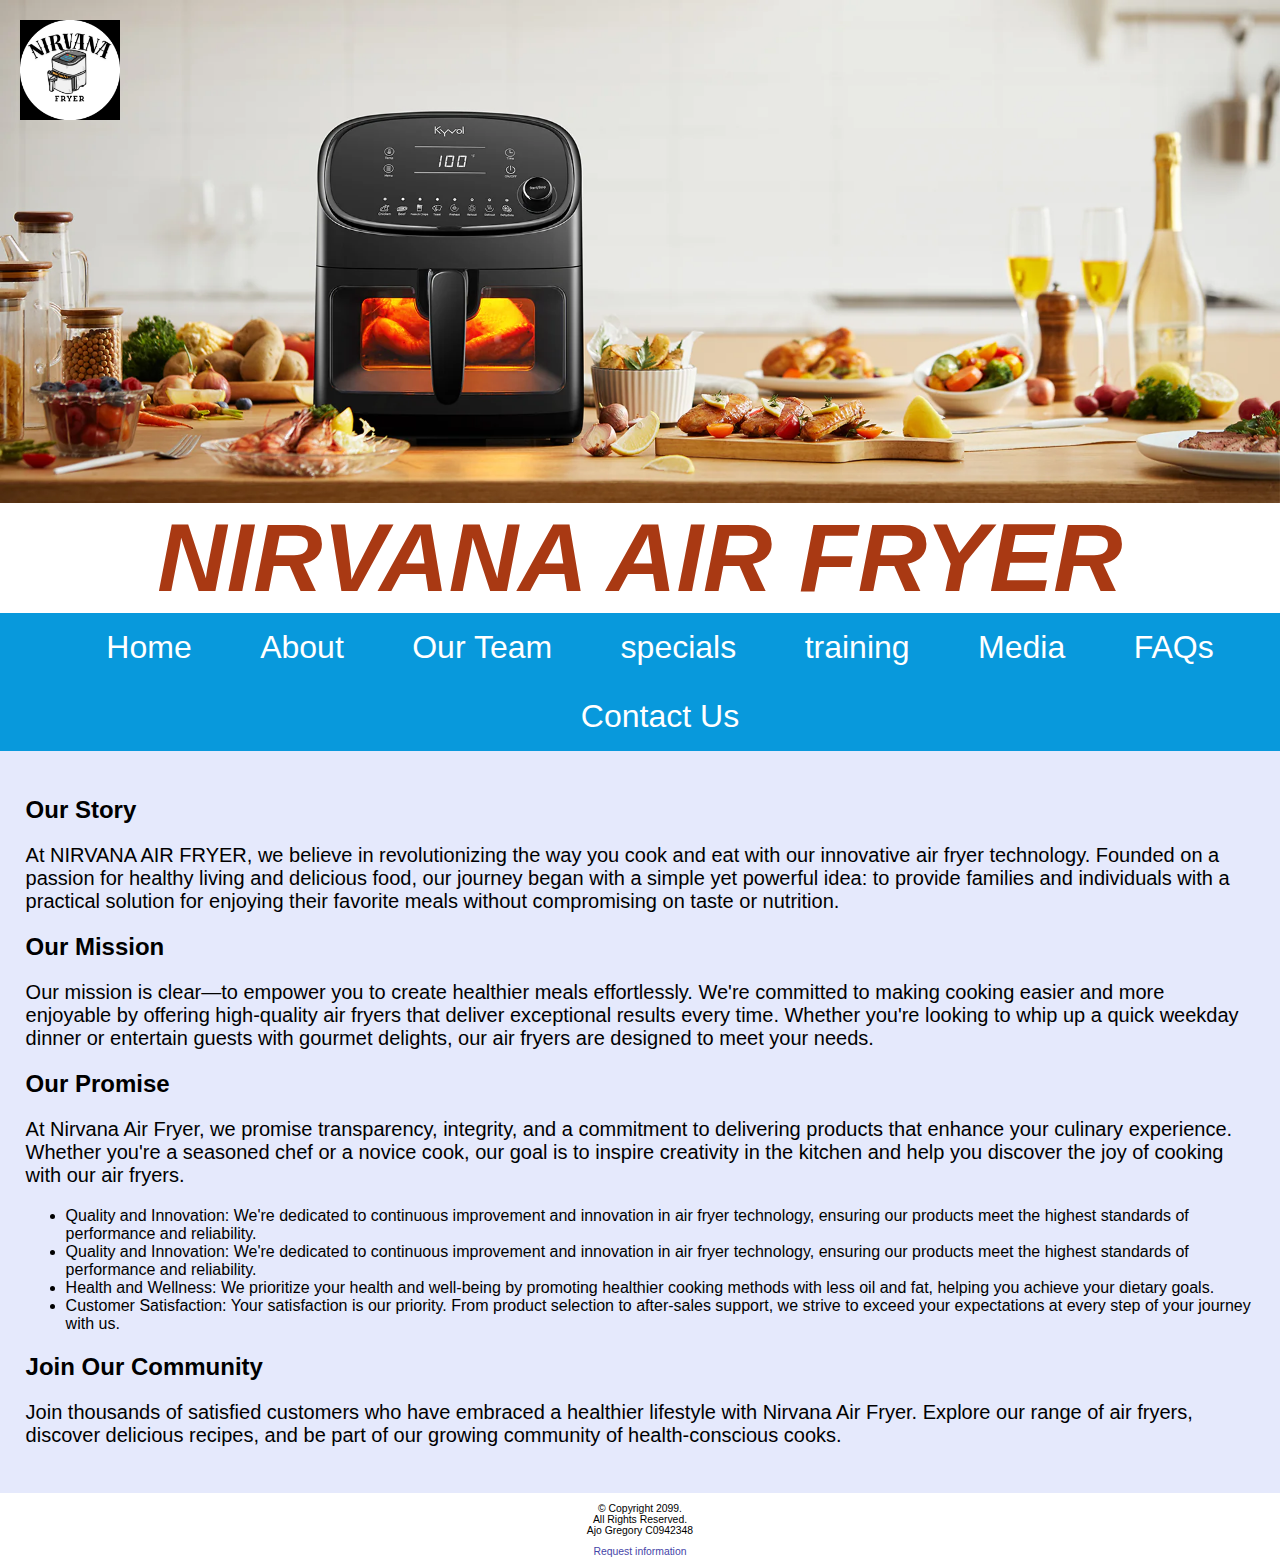
==== about.html @ bcb45659 "Add files via upload" ====
<!DOCTYPE html>
<html lang="en">

<head>
    <meta charset="UTF-8">
    <meta name="viewport" content="width=device-width, initial-scale=1.0">
    <title>About</title>
    <link rel="stylesheet" href="./css/about.css">
    <link rel="preconnect" href="https://fonts.googleapis.com">
    <link rel="preconnect" href="https://fonts.gstatic.com" crossorigin>
    <link href="https://fonts.googleapis.com/css2?family=Francois+One&family=Roboto+Slab:wght@100..900&display=swap"
        rel="stylesheet">
</head>

<body>
    <div>
        <header class="banner">
            <img src="./image/banner.webp" alt="banner image" class="banner-image">
            <img src="./image/Logo.jpg" alt="airfryerlogo" class="logo">
            <h1>NIRVANA AIR FRYER</h1>
        </header>
        <nav>
            <ul>
                <li><a href="index.html">Home</a></li>
                <li><a href="about.html">About</a></li>
                <li><a href="team.html">Our Team</a></li>
                <li><a href="specials.html">specials</a></li>
                <li><a href="training.html">training</a></li>
                <li><a href="media.html">Media</a></li>
                <li><a href="faqs.html">FAQs</a></li>
                <li><a href="contact.html">Contact Us</a></li>
            </ul>
        </nav>

        <main>

            <h2> Our Story</h2>
            <p>At NIRVANA AIR FRYER, we believe in revolutionizing the way you cook and eat with our innovative air
                fryer
                technology. Founded on a passion for healthy living and delicious food, our journey began with a
                simple yet
                powerful idea: to provide families and individuals with a practical solution for enjoying their
                favorite
                meals without compromising on taste or nutrition.</p>
            <h2>Our Mission</h2>
            <p>Our mission is clear—to empower you to create healthier meals effortlessly. We're committed to making
                cooking easier and more enjoyable by offering high-quality air fryers that deliver exceptional
                results every
                time. Whether you're looking to whip up a quick weekday dinner or entertain guests with gourmet
                delights,
                our air fryers are designed to meet your needs.
            </p>
            <h2>Our Promise</h2>
            <p> At Nirvana Air Fryer, we promise transparency, integrity, and a commitment to delivering products
                that
                enhance your culinary experience. Whether you're a seasoned chef or a novice cook, our goal is to
                inspire
                creativity in the kitchen and help you discover the joy of cooking with our air fryers.
            </p>

            <ul>
                <li>Quality and Innovation: We're dedicated to continuous improvement and innovation in air fryer
                    technology,
                    ensuring our products meet the highest standards of performance and reliability.
                </li>
                <li>Quality and Innovation: We're dedicated to continuous improvement and innovation in air fryer
                    technology,
                    ensuring our products meet the highest standards of performance and reliability.
                </li>
                <li> Health and Wellness: We prioritize your health and well-being by promoting healthier cooking
                    methods with
                    less oil and fat, helping you achieve your dietary goals.
                </li>
                <li> Customer Satisfaction: Your satisfaction is our priority. From product selection to after-sales
                    support, we
                    strive to exceed your expectations at every step of your journey with us.</li>
            </ul>

            <h2>Join Our Community</h2>

            <p>Join thousands of satisfied customers who have embraced a healthier lifestyle with Nirvana Air Fryer.
                Explore our range of air fryers, discover delicious recipes, and be part of our growing community of
                health-conscious cooks.</p>
        </main>
        <footer>
            <p>&copy;
                Copyright 2099. <br>All
                Rights Reserved. <br> Ajo Gregory C0942348</p>
            <p><a href="mailto:nirvana@gmail.com">Request information</a></p>
        </footer>
    </div>
</body>

</html>
---- css/about.css ----
/*
Author: Ajo Gregory
Date: 03/06/2024
File Name: styles.css
*/
/* CSS Reset */
body,
header,
nav,
main,
footer,
img,
h1 {
    margin: 0;
    padding: 0;
    border: 0;
}

/* Style rule for images */
img {
    max-width: 100%;
    display: block;
}

/* Style rules for header content */
header {
    text-align: center;
    font-size: 3em;
    color: #a93913;
}

header h1 {
    font-style: italic;
}

/* Apply styles to the banner */
.banner {
    position: relative;
}

/* Style the banner image */
.banner-image {
    width: 100%;
    display: block;
}

/* Style the logo */
.logo {
    position: absolute;
    top: 20px;
    left: 20px;
    width: 100px;
    z-index: 1;
}

/* Style the banner content */
.banner-content {
    position: relative;
    z-index: 2;
    color: #fff;
    padding: 20px;
}

/* Style the banner heading */
.banner-content h1 {
    font-size: 3rem;
    margin-top: 20px;
    margin-bottom: 10px;
}

.banner-content p {
    font-size: 1.2rem;
    margin-top: 10px;
}

/* Style rules for navigation area */
nav {
    background-color: #0899dc;
}

nav ul {
    list-style-type: none;
    margin: 0;
    text-align: center;
}

nav li {
    display: inline-block;
    font-size: 2em;
}

nav li a {
    display: block;
    color: #fff;
    text-align: center;
    padding: 0.5em 1em;
    text-decoration: none;
}

body {
    font-family: 'Roboto', sans-serif;
}

/* Style rules for main content */
main {
    padding: 2%;
    background-color: #e5e9fc;
    overflow: auto;
    font-family: Verdana, Arial, sans-serif;
}

main p {
    font-size: 1.25em;
}

.action {
    font-size: 1.75em;
    color: #373684;
    font-weight: bold;
}

/* image left align then text*/
.imgtxt {
    max-width: 50px;
    margin: 0 auto;
    overflow: hidden;

}

.align-left {
    float: left;
    margin-right: 20px;
}

.text-content {
    overflow: hidden;
}

.text-content p {
    font-size: 1rem;
    line-height: 1.5;
}

/*style to text align below*/

.image-with-text {
    max-width: 800px;
    /* Adjust container width as needed */
    margin: 0 auto;
    /* Center align container */

}

.text-below-image {
    float: left;
    clear: left;
    /* Clear the float to ensure the text appears below the image */
}

.text-below-image p {
    font-size: 1rem;
    /* Example font size for paragraph */
    line-height: 1.5;
    /* Example line height for paragraph */
}

/*styles for special*/


.section {
    background-color: white;
    margin: 20px 0;
    padding: 20px;
    box-shadow: 0 0 10px rgba(0, 0, 0, 0.1);
}

.section img {
    max-width: 100%;
}

.section h2 {
    color: #ff4500;
}

.guarantee {
    font-style: italic;
}

.guarantee b {
    font-weight: bold;
}

.reasons img {
    width: 100px;
    display: block;
    margin: 10px auto;
}


#info {
    clear: left;
    background-color: #c0caf7;
    padding: 1% 2%;
}

#contact {
    text-align: center;
}

#contact a {
    color: #4645a8;
    text-decoration: none;
    font-weight: bold;
}

.map {
    border: 5px solid #373684;
}

/* Style rules for footer content */
footer {
    text-align: center;
    font-size: 0.65em;
    clear: left;
}

footer a {
    color: #4645a8;
    text-decoration: none;
}
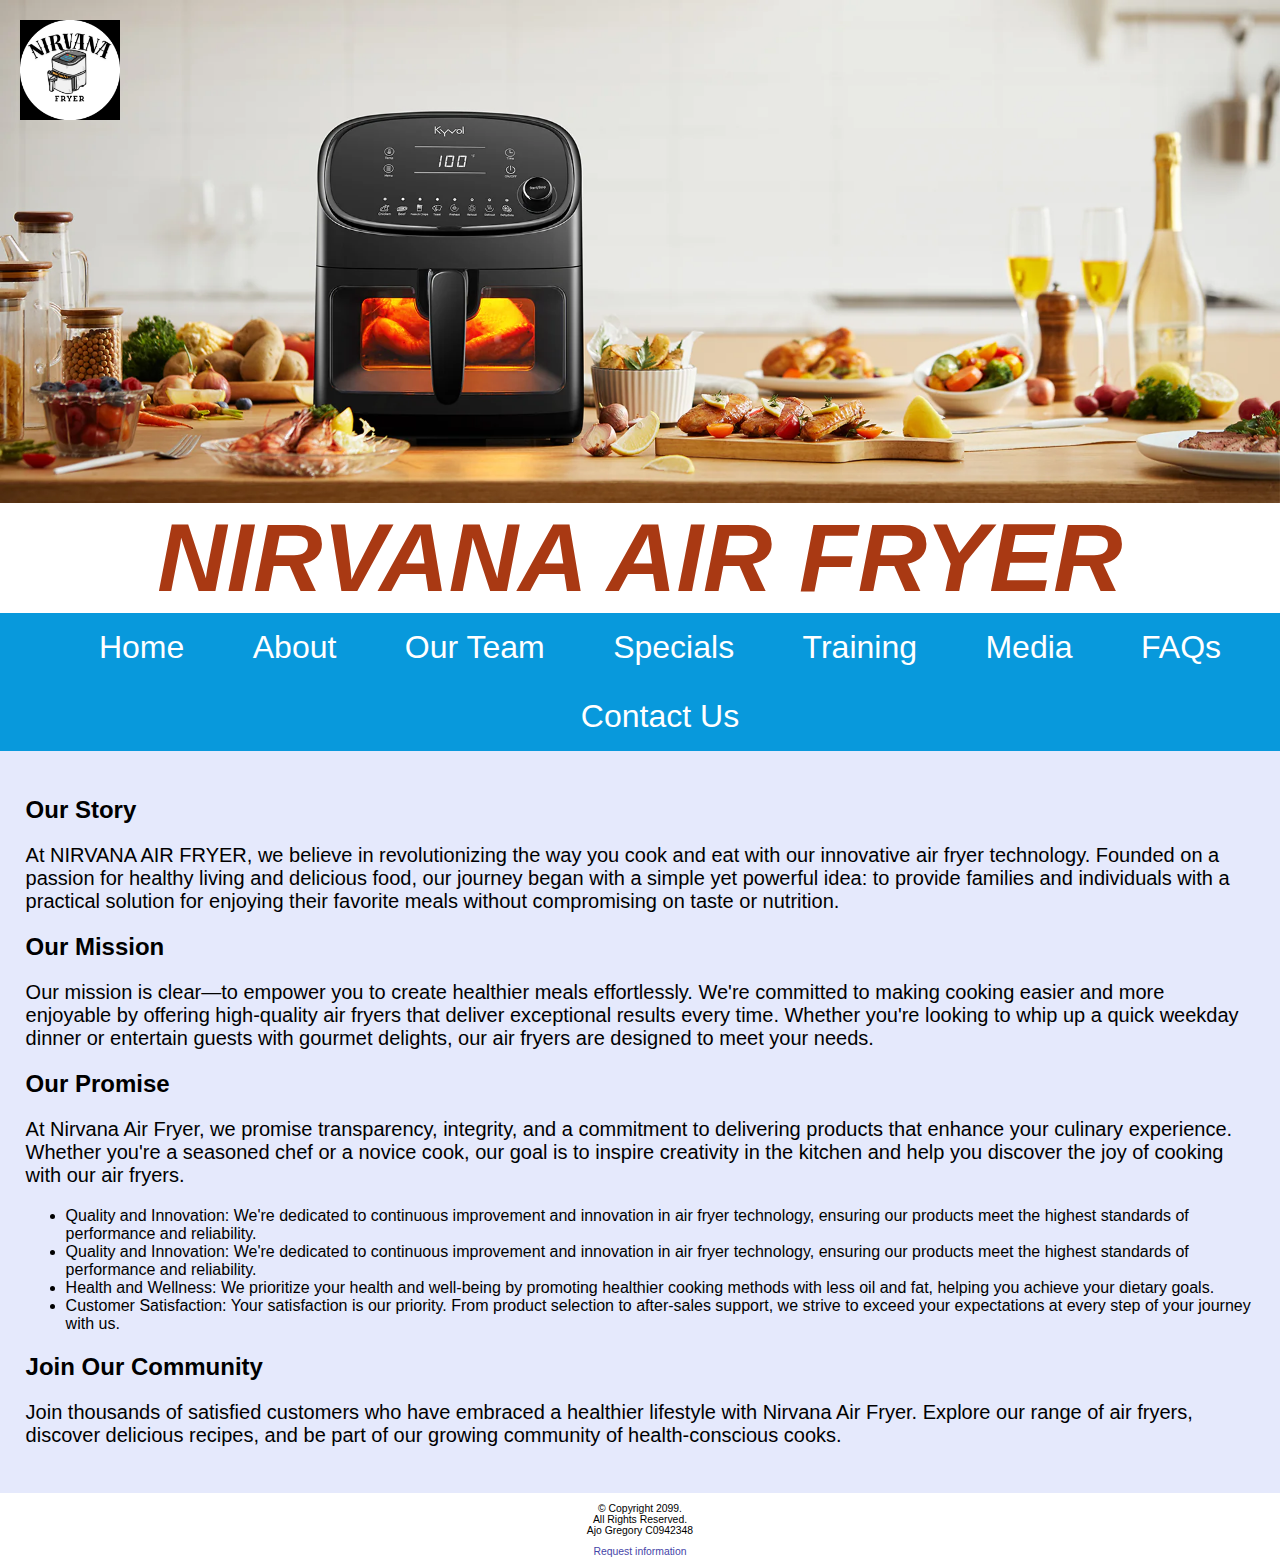
==== commit 40654de5: "Add files via upload" ====
--- a/about.html
+++ b/about.html
@@ -10,6 +10,8 @@
     <link rel="preconnect" href="https://fonts.gstatic.com" crossorigin>
     <link href="https://fonts.googleapis.com/css2?family=Francois+One&family=Roboto+Slab:wght@100..900&display=swap"
         rel="stylesheet">
+    <link rel="icon" href="./image/icon.png" type="image/icon">
+    <link rel="shortcut icon" href="./image/icon.png" type="image/icon">
 </head>
 
 <body>
@@ -24,12 +26,13 @@
                 <li><a href="index.html">Home</a></li>
                 <li><a href="about.html">About</a></li>
                 <li><a href="team.html">Our Team</a></li>
-                <li><a href="specials.html">specials</a></li>
-                <li><a href="training.html">training</a></li>
+                <li><a href="specials.html">Specials</a></li>
+                <li><a href="training.html">Training</a></li>
                 <li><a href="media.html">Media</a></li>
                 <li><a href="faqs.html">FAQs</a></li>
                 <li><a href="contact.html">Contact Us</a></li>
             </ul>
+
         </nav>
 
         <main>
